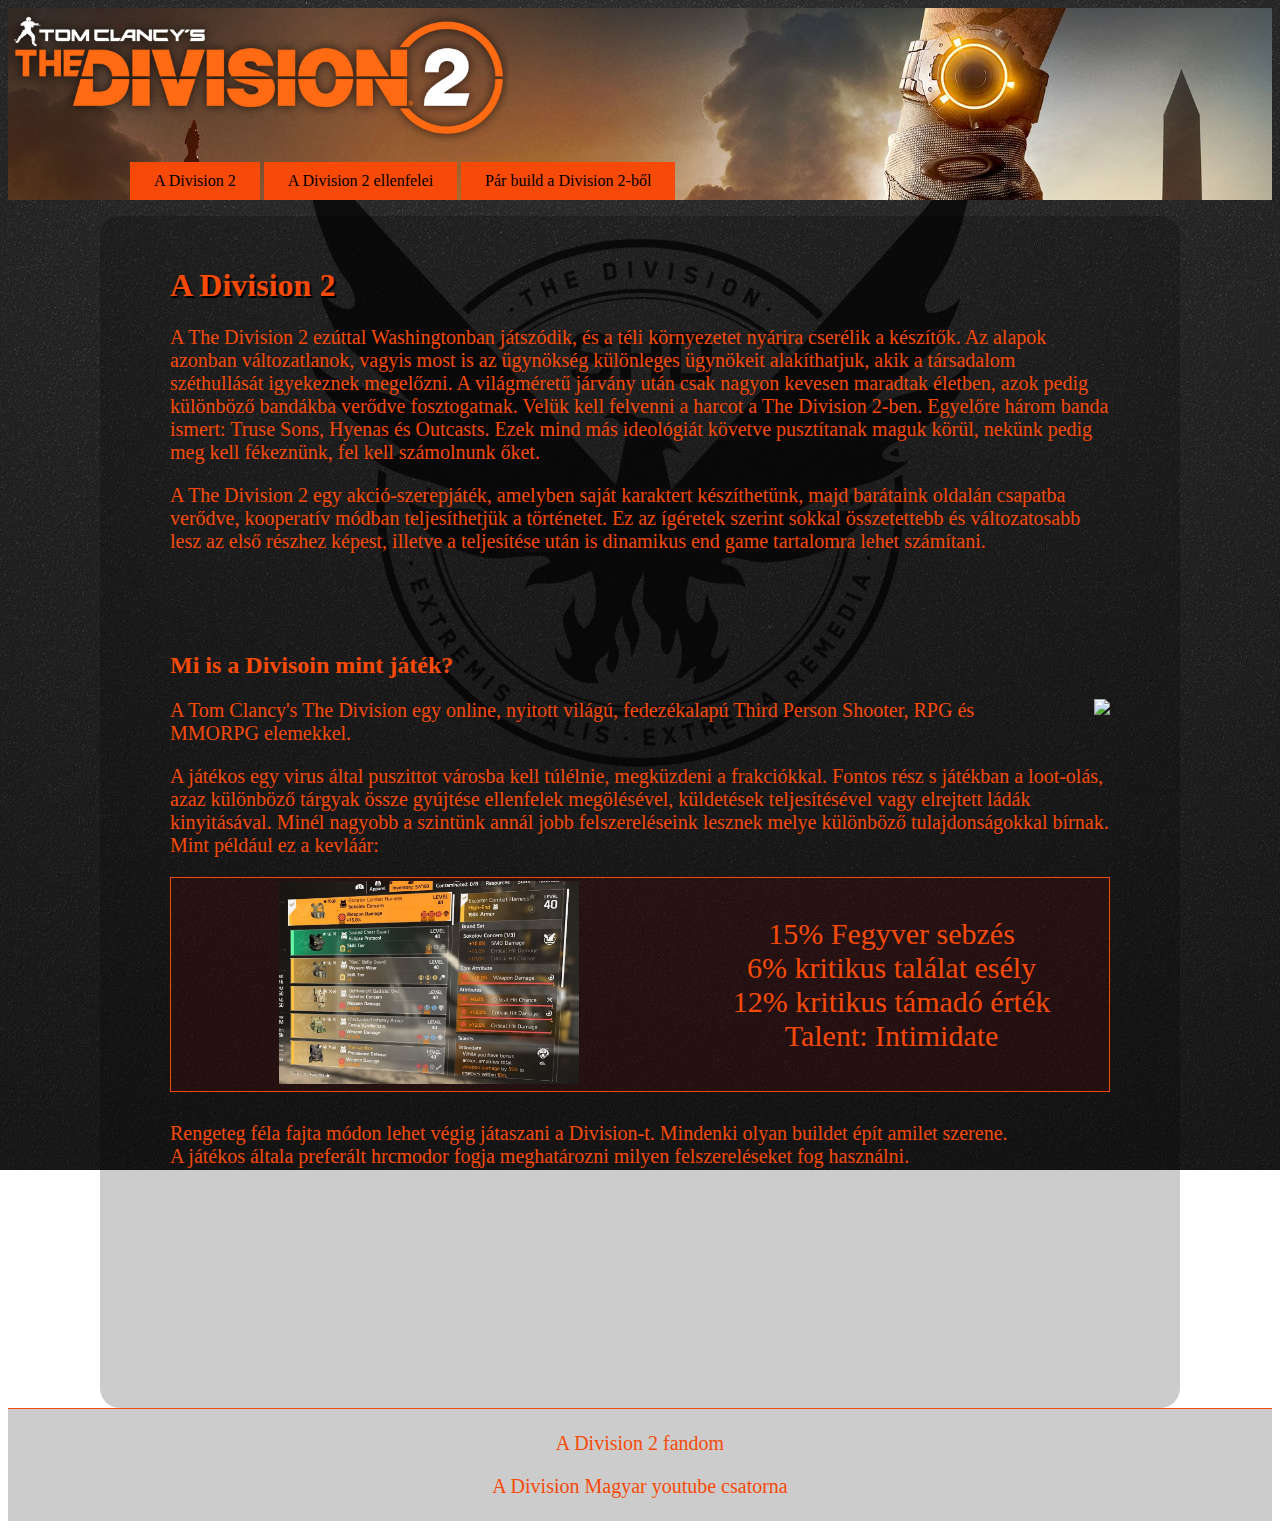
==== index.html @ fd212175 "legördülő menu css elkészítése" ====
<!DOCTYPE html>
<html lang="hu">
<head>
    <meta charset="UTF-8">
    <meta http-equiv="X-UA-Compatible" content="IE=edge">
    <meta name="viewport" content="width=device-width, initial-scale=1.0">
    <link rel="stylesheet" href="style.css">
    <link rel="stylesheet" href="menu_style.css">
    <link rel="icon" href="./images/Division2_icon.png" type="image/gif" sizes="16x16">
    <link rel="stylesheet" href="https://maxcdn.bootstrapcdn.com/bootstrap/3.4.1/css/bootstrap.min.css%22%3E">
    <title>A Division 2</title>
</head>
<body>
    <header>
        <img src="./images/logo.png" alt="Division2_logo" width="500px">
        <div id="navbar">
            <nav>
                <ul class="menu">
                    <li><a href="./index.html">A Division 2</a></li>
                    <li><a href="#">A Division 2 ellenfelei</a>
                        <ul class="legord">
                            <li><a href="hyenas.html">Hyenas</a></li>
                            <li><a href="true_sons.html">True Sons</a></li>
                            <li><a href="outcasts.html">Outcasts</a></li>
                            <li><a href="black_tusk.html">Black Tusk</a></li>
                        </ul>
                    </li>
                    <li><a href="./builds.html">Pár build a Division 2-ből</a>
                        <ul class="legord">
                            <li></li>
                            <li></li>
                            <li></li>
                        </ul>
                    </li>
                </ul>
            </nav>
        </div>
    </header>
    <div class="tartalom">
        <div class="division bek_formazas">
            <h1>A Division 2</h1>
            <p>
                A The Division 2 ezúttal Washingtonban játszódik, és a téli környezetet nyárira cserélik a készítők. Az alapok azonban változatlanok, vagyis most is az ügynökség különleges ügynökeit alakíthatjuk, akik a társadalom széthullását igyekeznek megelőzni. A világméretű járvány után csak nagyon kevesen maradtak életben, azok pedig különböző bandákba verődve fosztogatnak. Velük kell felvenni a harcot a The Division 2-ben. Egyelőre három banda ismert: Truse Sons, Hyenas és Outcasts. Ezek mind más ideológiát követve pusztítanak maguk körül, nekünk pedig meg kell fékeznünk, fel kell számolnunk őket.
            </p>
    
            <p>
                A The Division 2 egy akció-szerepjáték, amelyben saját karaktert készíthetünk, majd barátaink oldalán csapatba verődve, kooperatív módban teljesíthetjük a történetet. Ez az ígéretek szerint sokkal összetettebb és változatosabb lesz az első részhez képest, illetve a teljesítése után is dinamikus end game tartalomra lehet számítani.
            </p>
        </div>
        <div class="jatek bek_formazas">
            <h2>Mi is a Divisoin mint játék?</h2>
            <img class="shoot_gif" src="./images/shoot.gif" type="image/gif">
            <p>
                A Tom Clancy's The Division egy online, nyitott világú, fedezékalapú Third Person Shooter, RPG és MMORPG elemekkel.
            </p>

            
            
            <p>
                A játékos egy virus által puszittot városba kell túlélnie, megküzdeni a frakciókkal. Fontos rész s játékban a loot-olás, azaz különböző tárgyak össze gyújtése ellenfelek megölésével, küldetések teljesítésével vagy elrejtett ládák kinyitásával. Minél nagyobb a szintünk annál jobb felszereléseink lesznek melye különböző tulajdonságokkal bírnak.<br>
                Mint például ez a kevláár:
                
            </p>
            <div>
                <table class="kevlar">
                    <tr>
                        <td>
                            <img src="./images/atribute.jpg" width="300px">
                        </td>
                        <td>
                            <ul>
                                15% Fegyver sebzés<br>
                                6% kritikus találat esély<br>
                                12% kritikus támadó érték<br>
                                Talent: Intimidate<br>
                        </td>
                    </tr>
                </table>
            </div>
            <p class="valaszto">
                Rengeteg féla fajta módon lehet végig játaszani a Division-t. Mindenki olyan buildet épít amilet szerene.<br>
                A játékos általa preferált hrcmodor fogja meghatározni milyen felszereléseket fog használni. 
            </p>
        </div>
    </div>

    <footer>
        <p>
            <a href="https://thedivision.fandom.com/wiki/Tom_Clancy%27s_The_Division_2">A Division 2 fandom</a>
        </p>
        <p>
            <a href="https://www.youtube.com/channel/UCKh0JsZC1l3A9kgtL9WaKQw">A Division Magyar youtube csatorna</a>
        </p>
    </footer>
</body>
</html>
---- style.css ----
body{
    background-image: url(./images/backgrund_2.jpg);
    background-repeat: no-repeat;
    background-attachment: fixed;
    background-position: center;
    color: rgb(247, 74, 8);
}


footer{
    border-top: rgb(247, 74, 8) solid 1px;
    text-align: center;
    padding: 3px;
    background-color: rgba(0, 0, 0, 0.2);
}

footer a{
    text-decoration: none;
    color: rgb(247, 74, 8);
}

table{
    float: right;
    border: rgb(247, 74, 8) solid 1px;
    background-color: rgba(100, 0, 0, 0.2);
}

table th{
    background-color:black;
}

p{
    font-size: 20px;
}

h1{
    text-shadow: 2px 2px black;
}

h3{
    text-decoration: underline;
}

.tartalom{
    padding-left: 40px;
    padding-right: 40px;
    padding-bottom: 15%;
    border-radius: 20px;
    margin: 0 auto;
    max-width: 1000px;
    background: rgba(0, 0, 0, 0.2);
}

.jatek ul{
    list-style-type: none;
    font-size: 30px;
}
.jatek li{
    margin: 15px;
}

.jatek img{
    padding-left: 50px;
}

.bek_formazas{
    padding: 30px 30px;
}

.kep{
    float: left;
    height: 50%;
    width: 50%;
    padding-right: 20px;
}

.valaszto{
    clear: both;
    padding-top: 30px;
}

.hyenas p{
    padding-bottom: 20px;
}

.true_sons p{
    padding-bottom: 60px;
}

.outcasts p{
    padding-bottom: 80px;
}

.black_tusk p{
    padding-bottom: 100px;
}

.kevlar{
    width: 100%;
    text-align: center;
}

.shoot_gif{
    float:right;
}


@media only screen and (max-width:800px){
    li{
        width: 100%;
        height: auto;
        position: relative;
        text-align: center;
    }

    table .kevlar{
        width: 100%;
        height: auto;
        position: relative;
        margin-left: auto;
        margin-right: auto;
    }

    .shoot_gif{
        display: block;
        margin-left: auto;
        margin-right: auto;
    }
}
---- menu_style.css ----
ul{
    list-style: none;
}



/*nav style*/

header{
    background-image: url(./images/header_img.jpg);
    height: 100%;
    background-repeat: no-repeat;
    background-size: 100%;
}

nav{
    max-width: 1100px;
    margin: 0 auto;
    justify-content: space-between;
    align-items: center;
}

.menu li{
    background-color: rgb(247, 74, 8);
    color: black;
    position: relative;
}

.menu > li, .menu > a{
    display: inline-block;
}

.menu a {
    text-decoration: none;
    color: black;
    display: block;
    padding: 10px 1.5rem;
}

.menu a:hover{
    background-color: black;
    color: rgb(247, 74, 8);
}

.legord{
    position: absolute;
    width: 130px;
    right: 64px;
    display: none;
}

.menu li:hover>.legord{
    display: block;
}

.menu li > .legord a :hover{
    display: ruby;
}
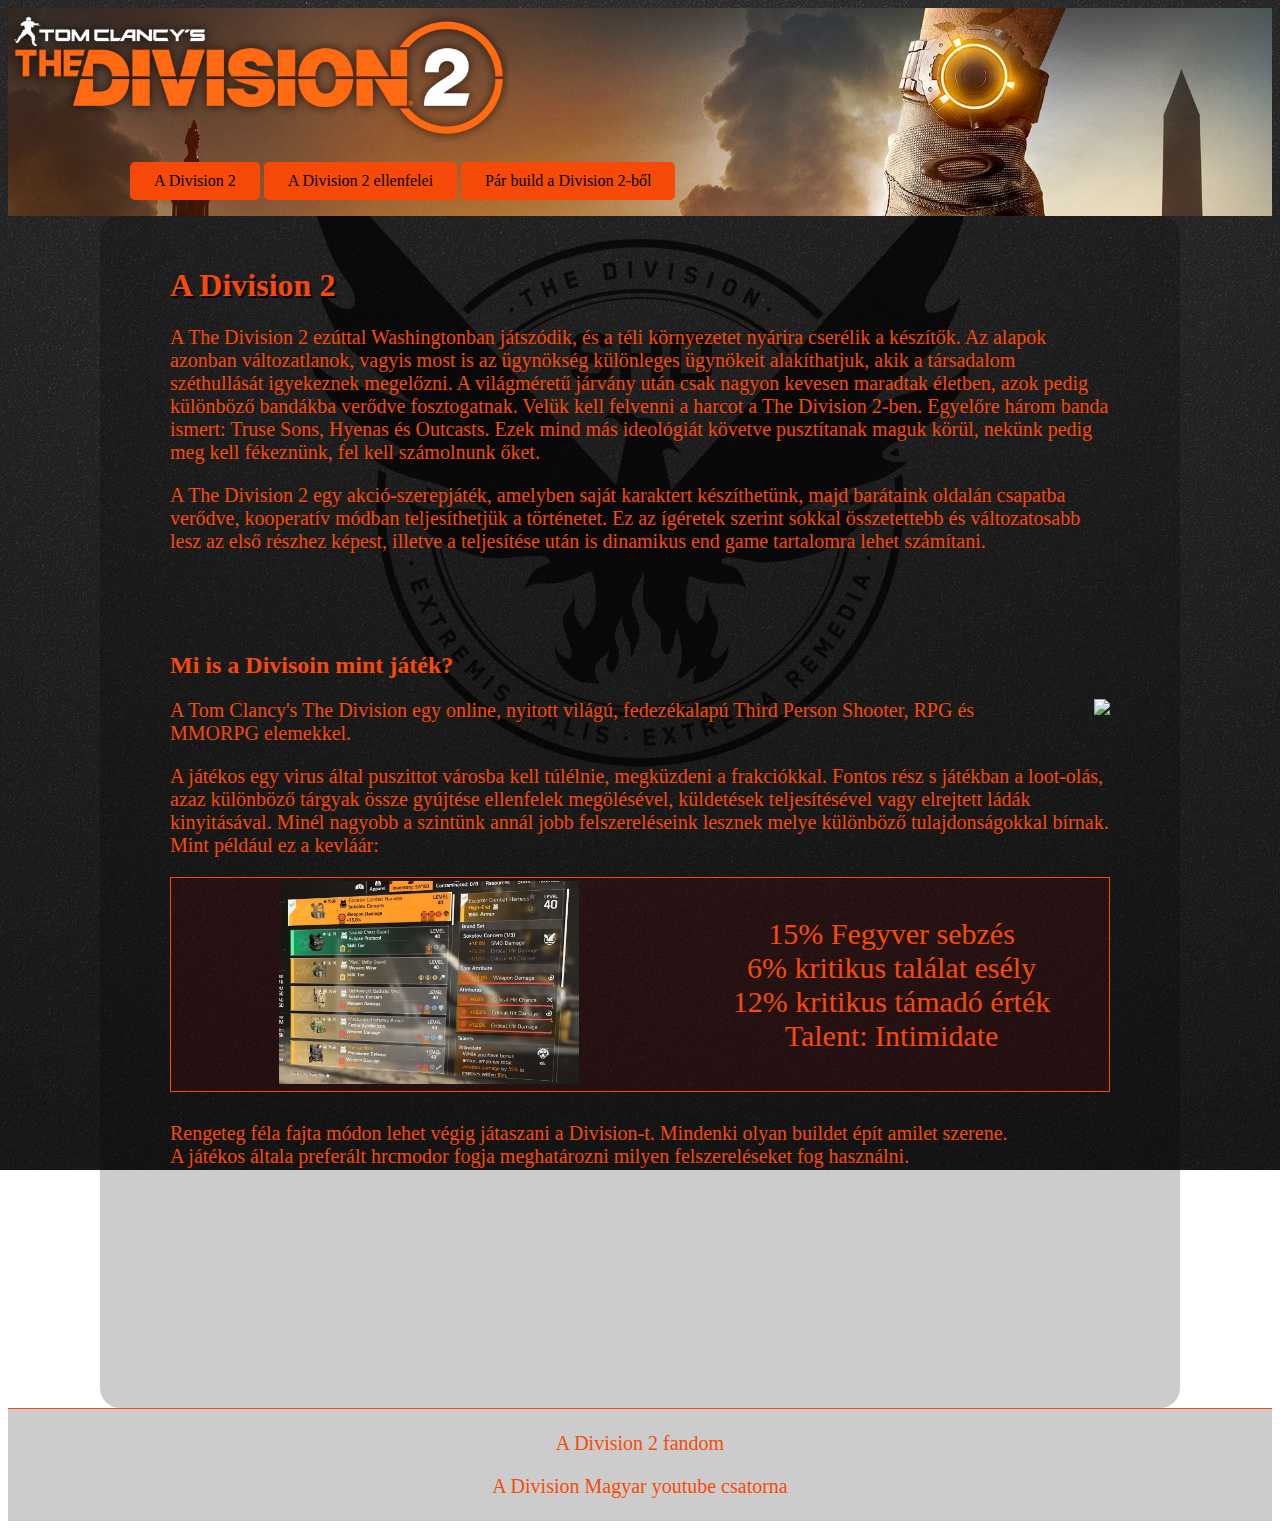
==== commit cac3576a: "menu tesztek" ====
--- a/index.html
+++ b/index.html
@@ -27,9 +27,9 @@
                     </li>
                     <li><a href="./builds.html">Pár build a Division 2-ből</a>
                         <ul class="legord">
-                            <li></li>
-                            <li></li>
-                            <li></li>
+                            <li><a href=""></a></li>
+                            <li><a href=""></a></li>
+                            <li><a href=""></a></li>
                         </ul>
                     </li>
                 </ul>
--- a/menu_style.css
+++ b/menu_style.css
@@ -1,7 +1,7 @@
+
 ul{
     list-style: none;
 }
-
 
 
 /*nav style*/
@@ -16,14 +16,16 @@
 nav{
     max-width: 1100px;
     margin: 0 auto;
+    display: flex;
     justify-content: space-between;
-    align-items: center;
+    align-items: flex-start;
 }
 
 .menu li{
     background-color: rgb(247, 74, 8);
     color: black;
     position: relative;
+    border-radius: 5px;
 }
 
 .menu > li, .menu > a{
@@ -35,18 +37,27 @@
     color: black;
     display: block;
     padding: 10px 1.5rem;
+    transition: background-color .22s ease, .22s ease;
 }
 
 .menu a:hover{
     background-color: black;
     color: rgb(247, 74, 8);
+    border-radius: 5px;
+}
+
+.legord li{
+    right: 40px;
+    width: 130px;
 }
 
 .legord{
     position: absolute;
-    width: 130px;
-    right: 64px;
     display: none;
+}
+
+.legord a{
+    float: none;
 }
 
 .menu li:hover>.legord{
@@ -55,4 +66,12 @@
 
 .menu li > .legord a :hover{
     display: ruby;
+    border-radius: 5px;
+}
+
+@media only screen and (max-width:800px){
+    .legord{
+        top:1%;
+        left: 100%;
+    }
 }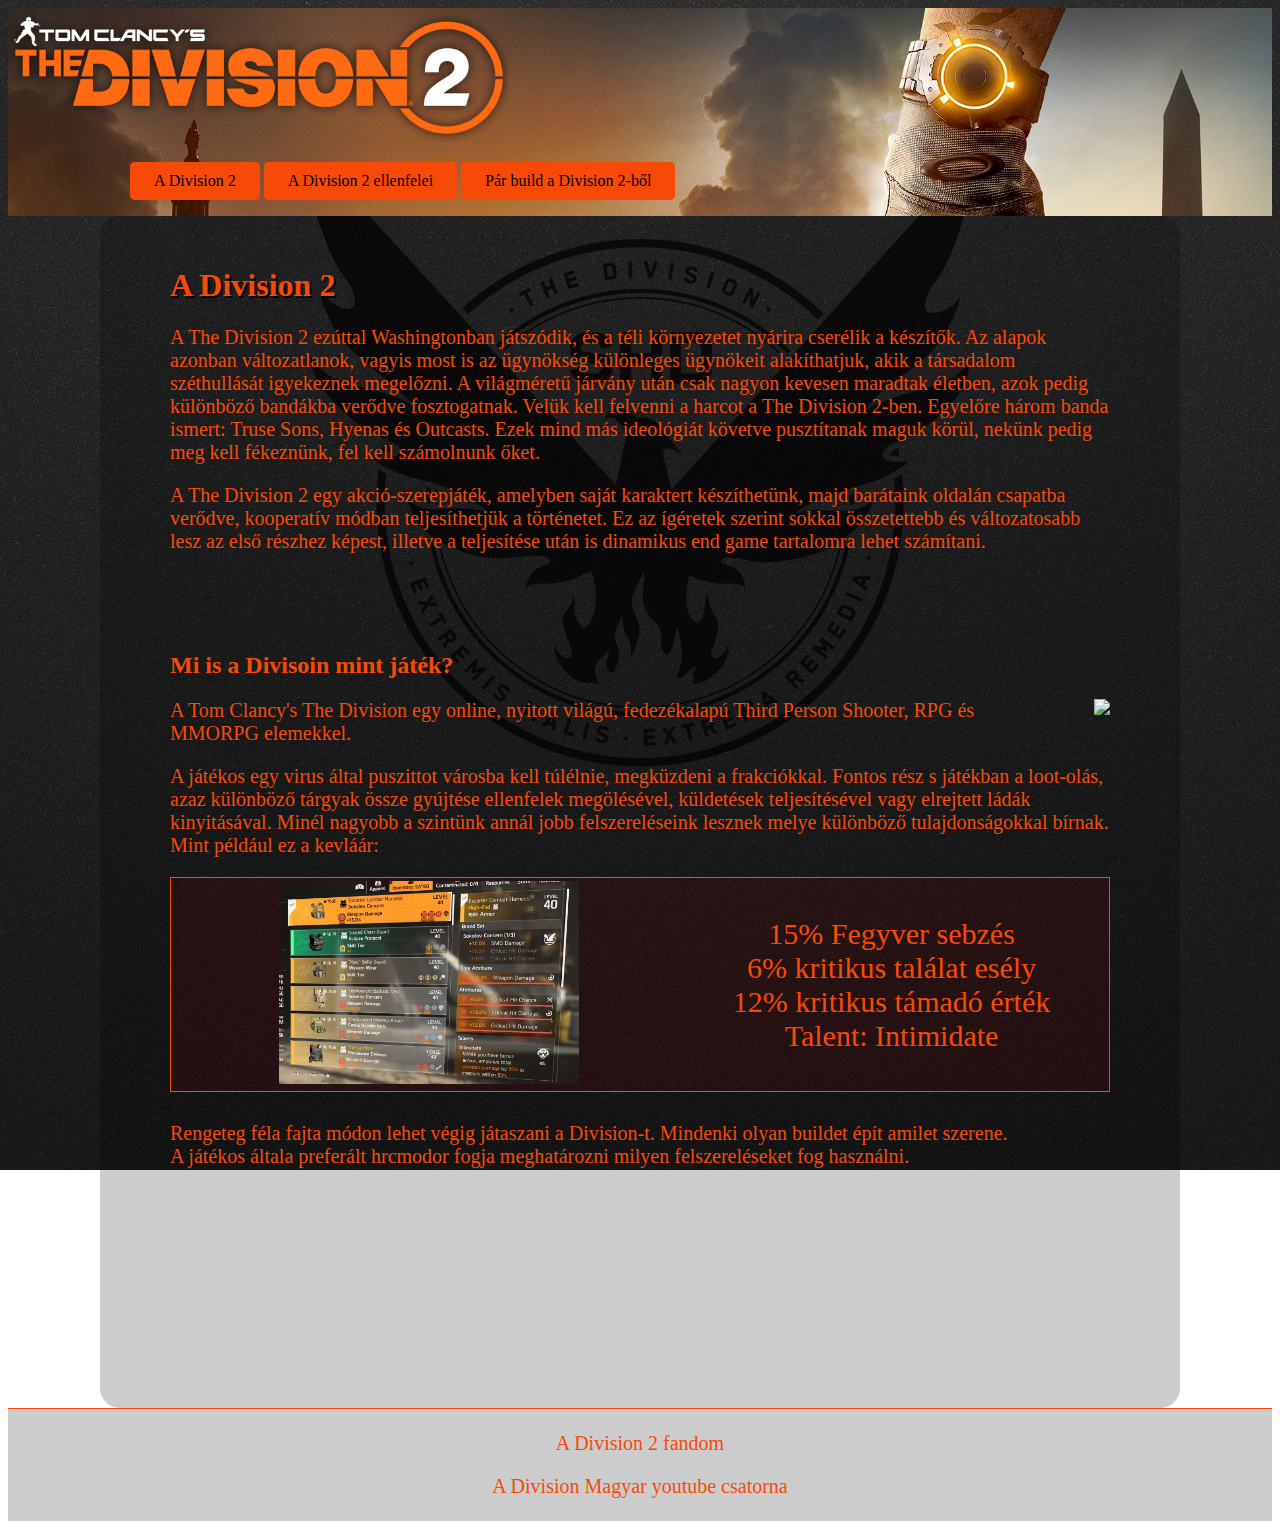
==== commit 4bd41a51: "Menurendszer javítás" ====
--- a/index.html
+++ b/index.html
@@ -18,19 +18,19 @@
                 <ul class="menu">
                     <li><a href="./index.html">A Division 2</a></li>
                     <li><a href="#">A Division 2 ellenfelei</a>
-                        <ul class="legord">
-                            <li><a href="hyenas.html">Hyenas</a></li>
-                            <li><a href="true_sons.html">True Sons</a></li>
-                            <li><a href="outcasts.html">Outcasts</a></li>
-                            <li><a href="black_tusk.html">Black Tusk</a></li>
-                        </ul>
+                        <div class="legord">
+                            <a href="hyenas.html">Hyenas</a>
+                            <a href="true_sons.html">True Sons</a>
+                            <a href="outcasts.html">Outcasts</a>
+                            <a href="black_tusk.html">Black Tusk</a>
+                        </div>
                     </li>
                     <li><a href="./builds.html">Pár build a Division 2-ből</a>
-                        <ul class="legord">
-                            <li><a href=""></a></li>
-                            <li><a href=""></a></li>
-                            <li><a href=""></a></li>
-                        </ul>
+                        <div class="legord">
+                            <a href=""></a>
+                            <a href=""></a>
+                            <a href=""></a>
+                        </div>
                     </li>
                 </ul>
             </nav>
--- a/menu_style.css
+++ b/menu_style.css
@@ -34,9 +34,11 @@
 
 .menu a {
     text-decoration: none;
+    background-color: rgb(247, 74, 8);
     color: black;
     display: block;
     padding: 10px 1.5rem;
+    border-radius: 5px;
     transition: background-color .22s ease, .22s ease;
 }
 
@@ -46,14 +48,10 @@
     border-radius: 5px;
 }
 
-.legord li{
-    right: 40px;
-    width: 130px;
-}
-
 .legord{
     position: absolute;
     display: none;
+    border-radius: 5px;
 }
 
 .legord a{
@@ -73,5 +71,10 @@
     .legord{
         top:1%;
         left: 100%;
+        width: 130px;
+    }
+
+    .menu{
+        width: 70%;
     }
 }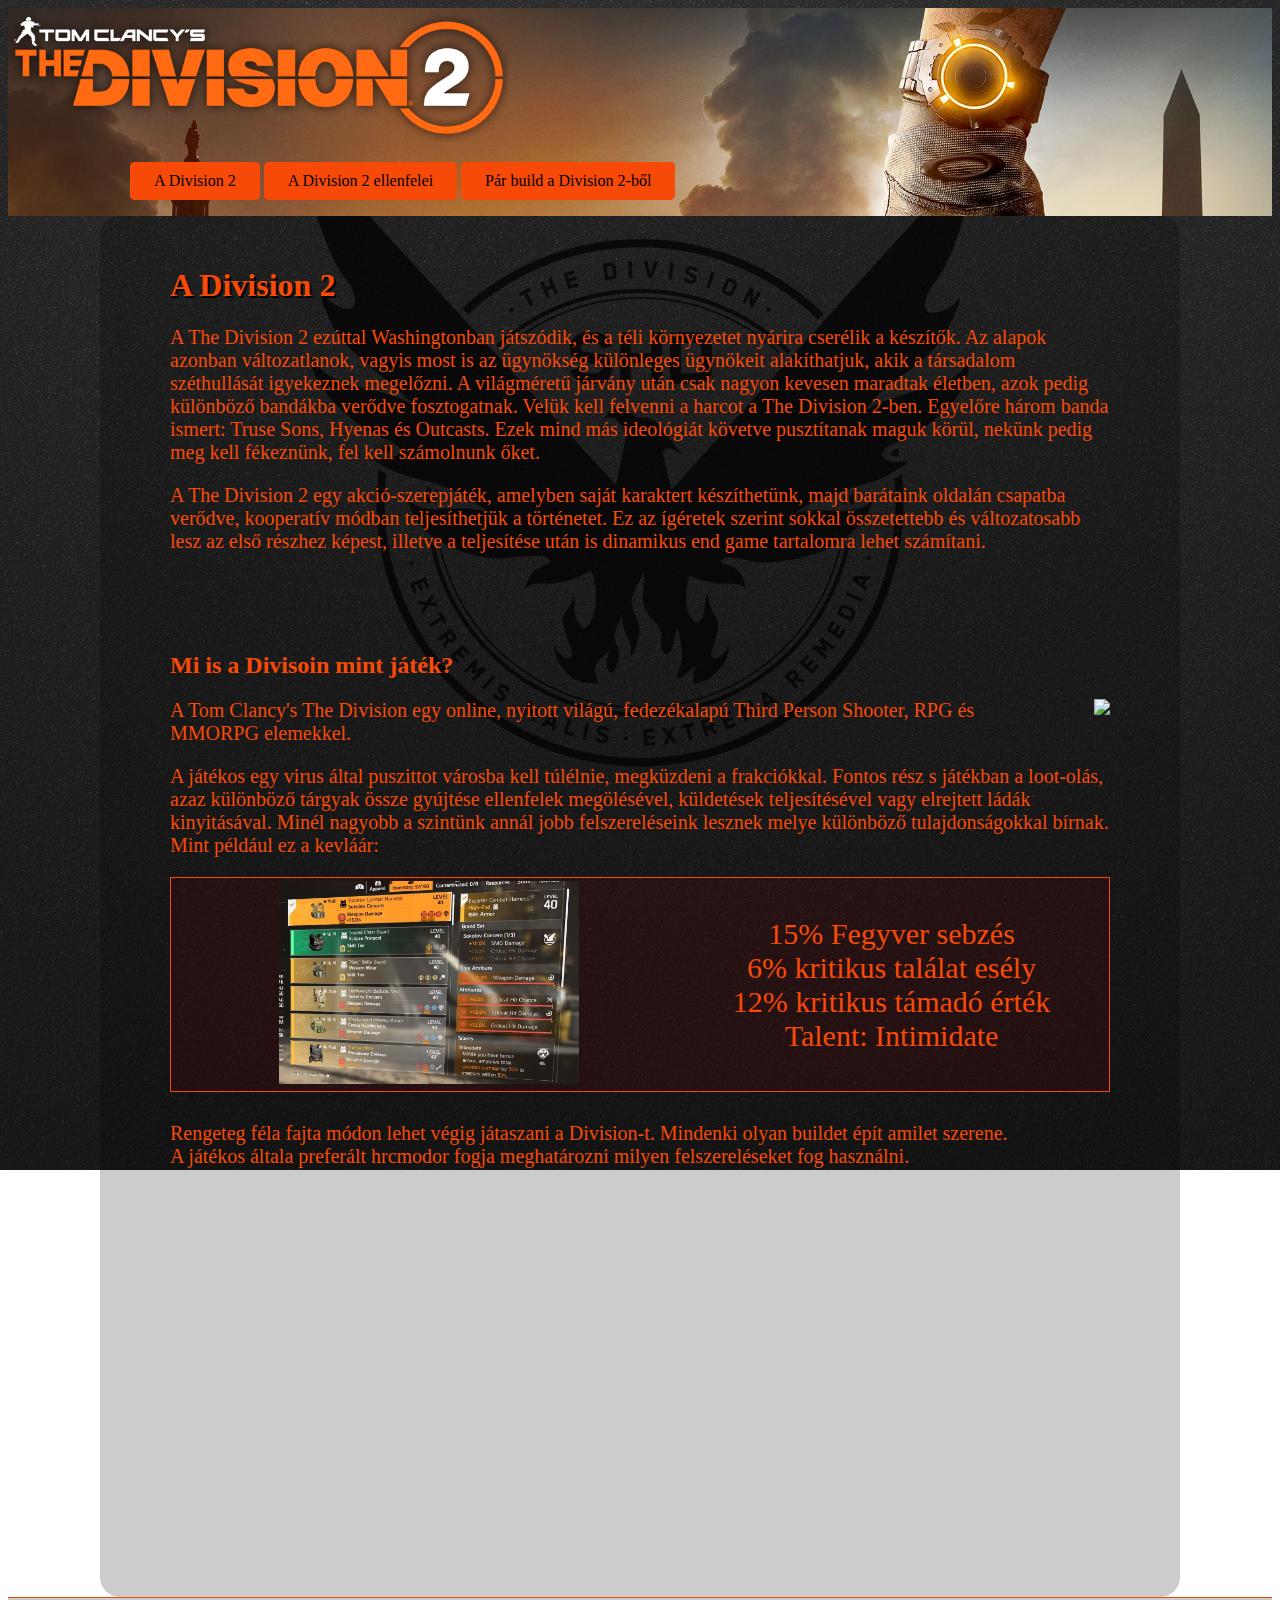
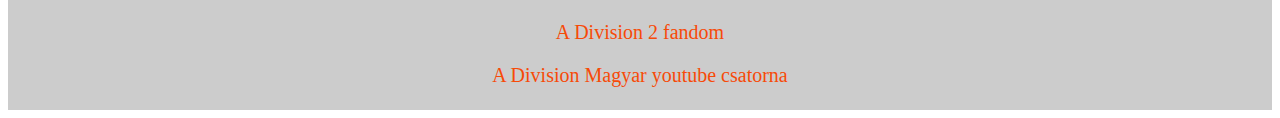
==== commit ba8c3cdd: "build HTML felbontása + a hozzájuk tartozó legördülő menu létrehozása" ====
--- a/index.html
+++ b/index.html
@@ -25,11 +25,11 @@
                             <a href="black_tusk.html">Black Tusk</a>
                         </div>
                     </li>
-                    <li><a href="./builds.html">Pár build a Division 2-ből</a>
+                    <li><a href="#">Pár build a Division 2-ből</a>
                         <div class="legord">
-                            <a href=""></a>
-                            <a href=""></a>
-                            <a href=""></a>
+                            <a href="./drone_turret.html">Drone Turret Build</a>
+                            <a href="./furry_smg.html">A Hunters Furry SMG Build</a>
+                            <a href="./plague.html">A Fire Plague Build</a>
                         </div>
                     </li>
                 </ul>
--- a/style.css
+++ b/style.css
@@ -12,6 +12,8 @@
     text-align: center;
     padding: 3px;
     background-color: rgba(0, 0, 0, 0.2);
+    clear: both;
+    
 }
 
 footer a{
@@ -44,7 +46,7 @@
 .tartalom{
     padding-left: 40px;
     padding-right: 40px;
-    padding-bottom: 15%;
+    padding-bottom: 30%;
     border-radius: 20px;
     margin: 0 auto;
     max-width: 1000px;
@@ -95,6 +97,7 @@
     padding-bottom: 100px;
 }
 
+
 .kevlar{
     width: 100%;
     text-align: center;
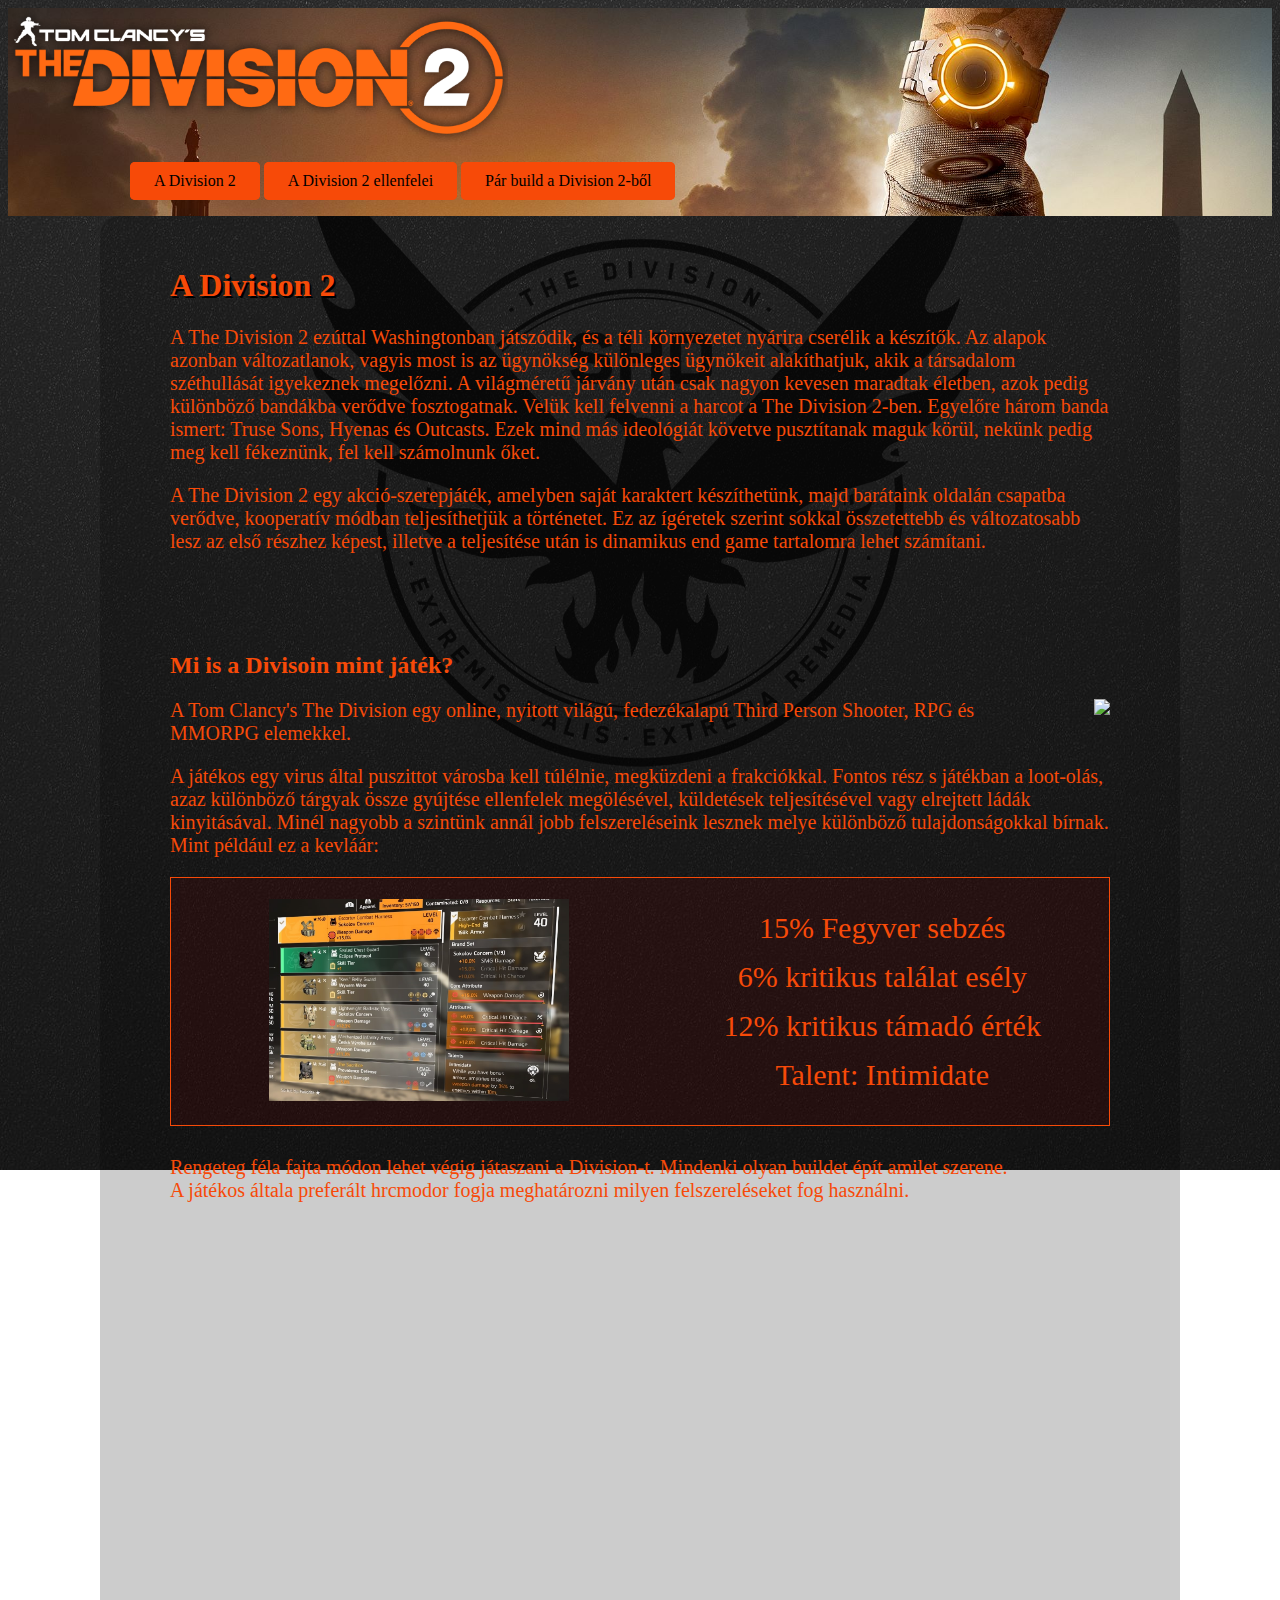
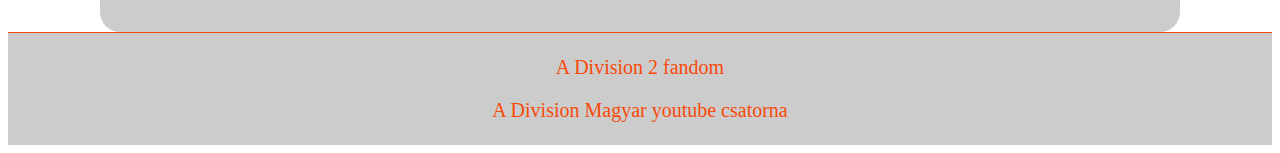
==== commit 8cdc4537: "Reszponzivitás tesztelése" ====
--- a/index.html
+++ b/index.html
@@ -69,10 +69,11 @@
                         </td>
                         <td>
                             <ul>
-                                15% Fegyver sebzés<br>
-                                6% kritikus találat esély<br>
-                                12% kritikus támadó érték<br>
-                                Talent: Intimidate<br>
+                                <li>15% Fegyver sebzés</li>
+                                <li>6% kritikus találat esély</li>
+                                <li>12% kritikus támadó érték</li>
+                                <li>Talent: Intimidate</li>
+                            </ul>
                         </td>
                     </tr>
                 </table>
--- a/style.css
+++ b/style.css
@@ -97,7 +97,6 @@
     padding-bottom: 100px;
 }
 
-
 .kevlar{
     width: 100%;
     text-align: center;
@@ -124,6 +123,13 @@
         margin-right: auto;
     }
 
+    .kevlar td{
+        display: block;
+        text-align: center;
+        margin-left: auto;
+        margin-right: auto;
+    }
+
     .shoot_gif{
         display: block;
         margin-left: auto;
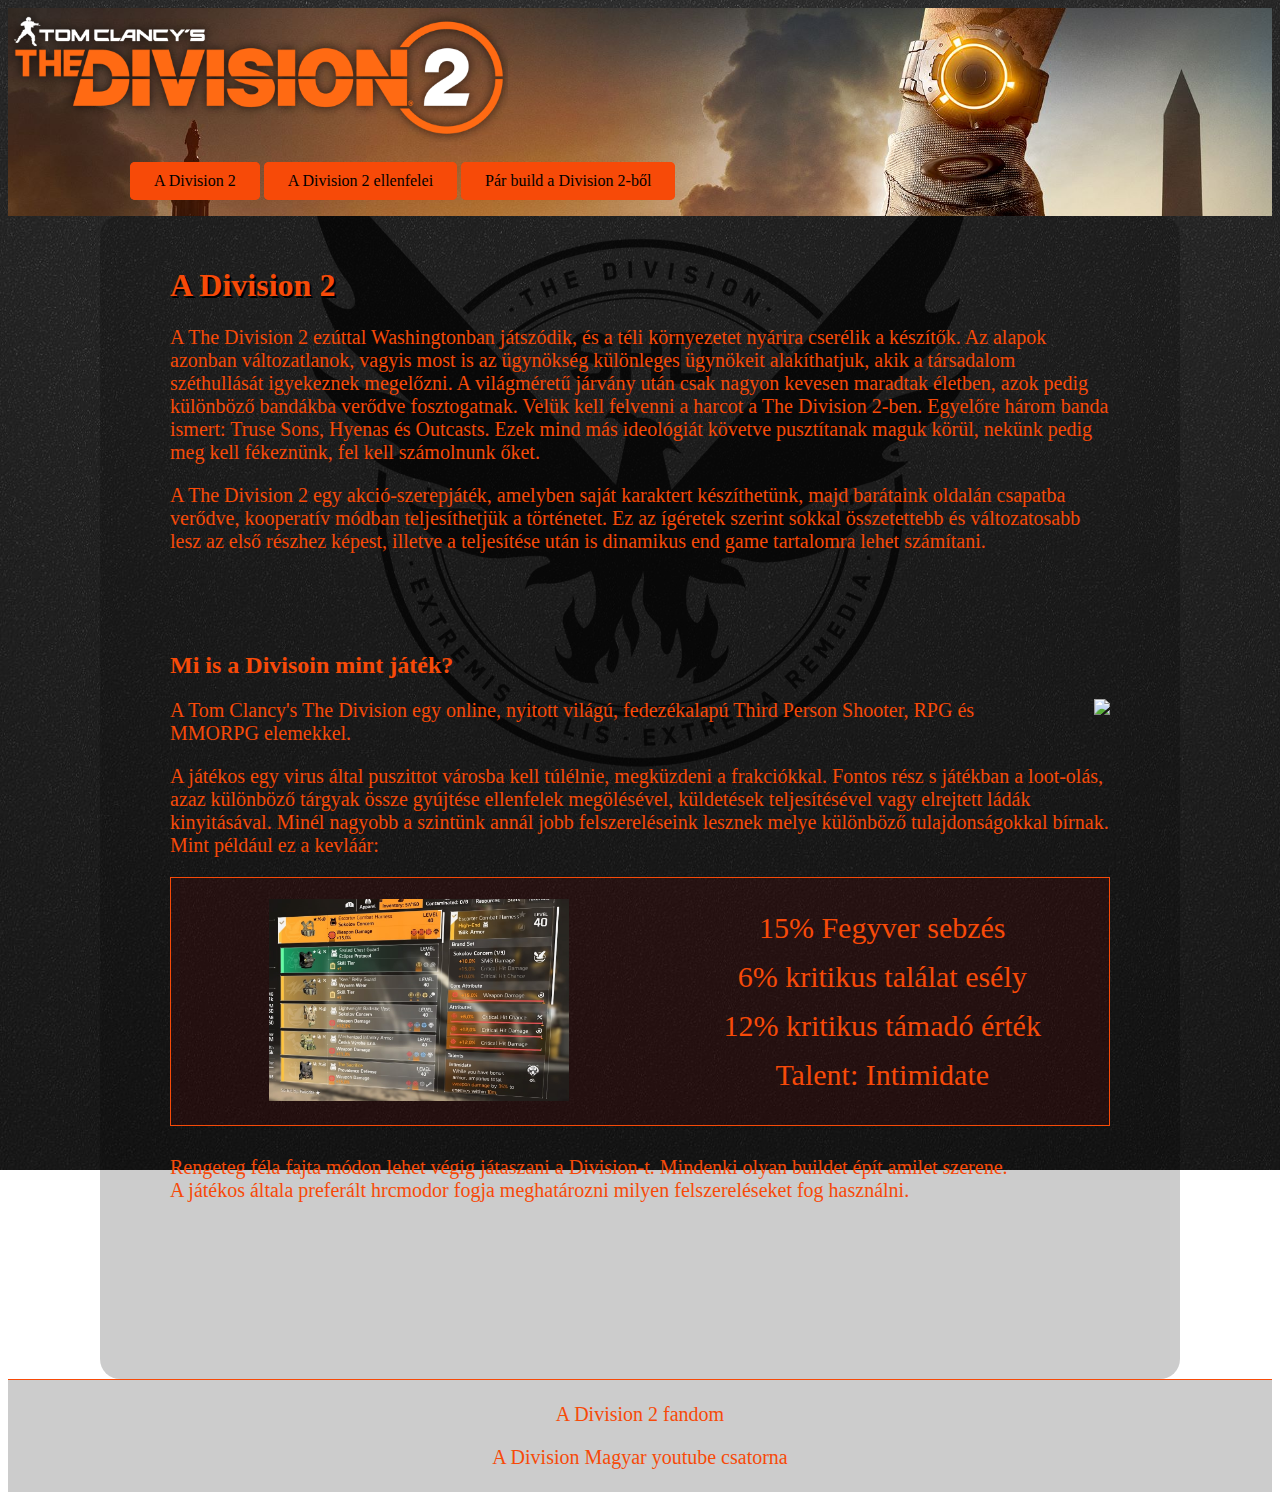
==== commit eb679e3b: "Az ellenfelek Table sidebar-ra való átalakítása" ====
--- a/index.html
+++ b/index.html
@@ -36,6 +36,8 @@
             </nav>
         </div>
     </header>
+    
+
     <div class="tartalom">
         <div class="division bek_formazas">
             <h1>A Division 2</h1>
--- a/style.css
+++ b/style.css
@@ -46,7 +46,7 @@
 .tartalom{
     padding-left: 40px;
     padding-right: 40px;
-    padding-bottom: 30%;
+    padding-bottom: 10%;
     border-radius: 20px;
     margin: 0 auto;
     max-width: 1000px;
@@ -95,6 +95,7 @@
 
 .black_tusk p{
     padding-bottom: 100px;
+    padding-bottom: 15%;
 }
 
 .kevlar{
@@ -106,6 +107,19 @@
     float:right;
 }
 
+.sidebar{
+    margin: 10px;
+    padding: 0;
+    float: right;
+    border: rgb(247, 74, 8) solid 1px;
+}
+
+.sidebar a{
+    text-decoration: none;
+    color: rgb(247, 74, 8);
+    text-align: center;
+    position: relative;
+}
 
 @media only screen and (max-width:800px){
     li{
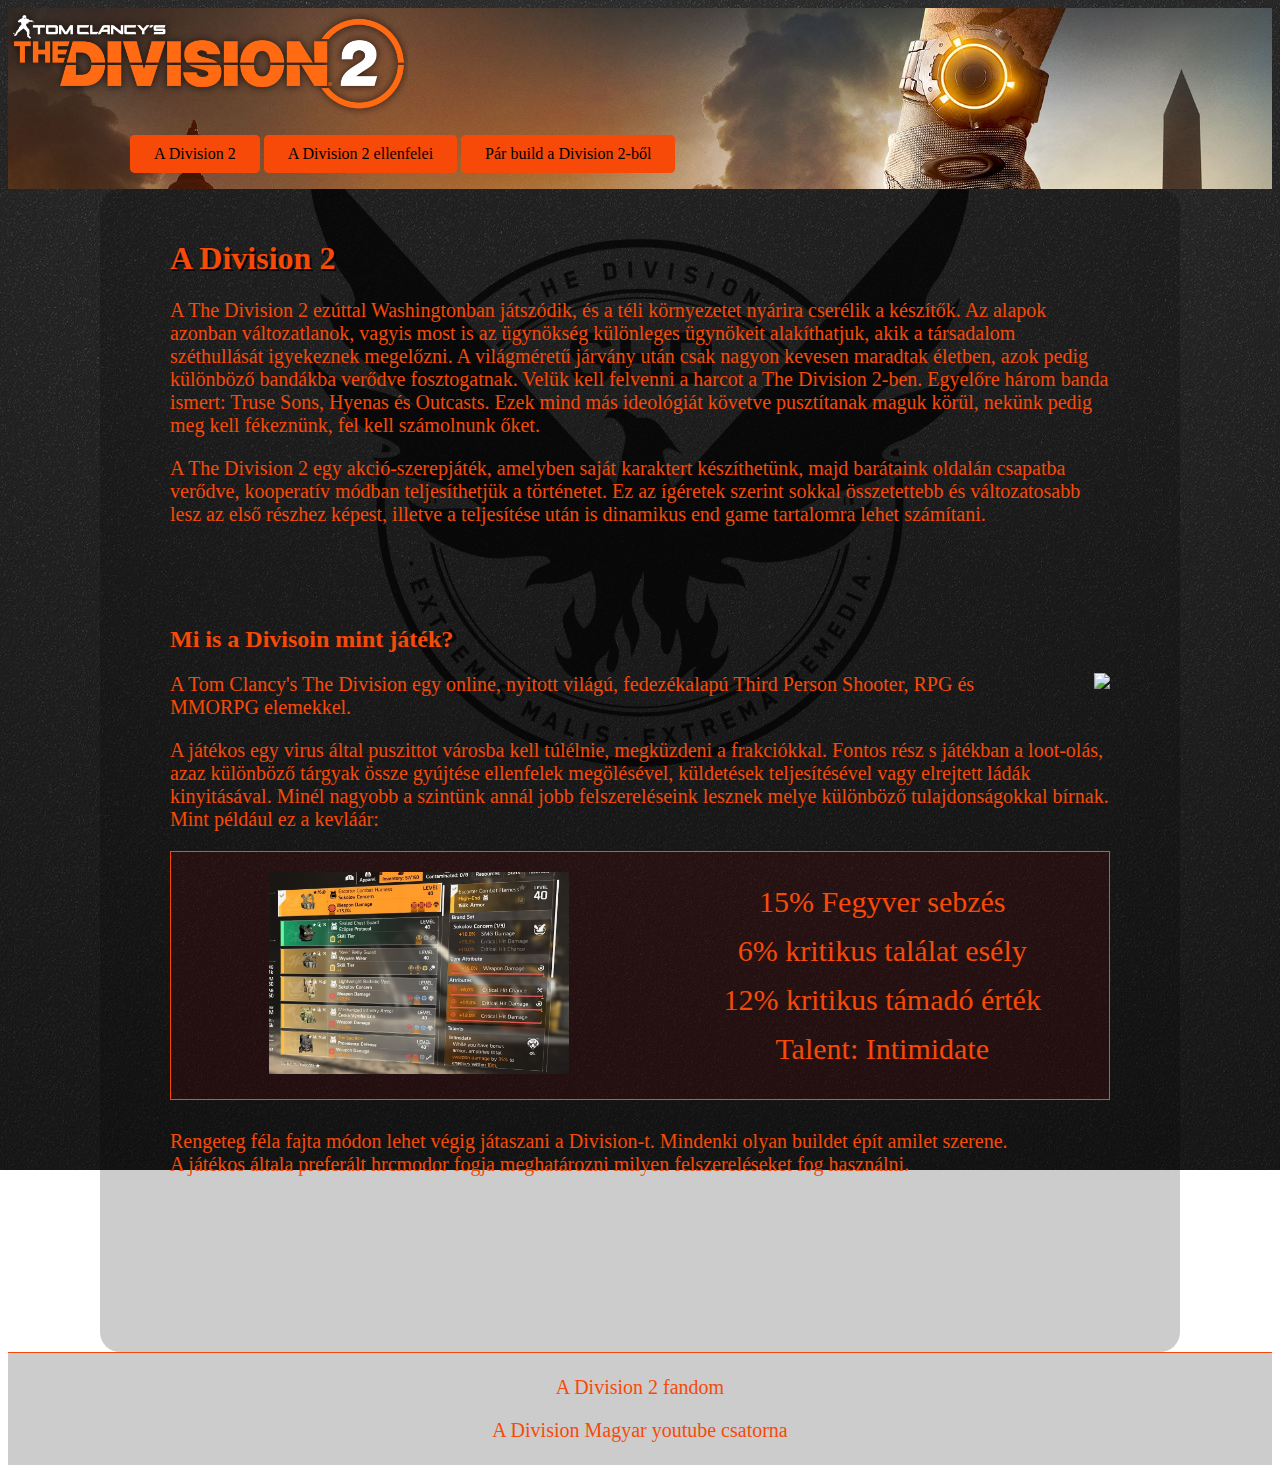
==== commit 6b63846d: "Logo mératezés" ====
--- a/index.html
+++ b/index.html
@@ -12,7 +12,7 @@
 </head>
 <body>
     <header>
-        <img src="./images/logo.png" alt="Division2_logo" width="500px">
+        <img src="./images/logo.png" alt="Division2_logo" width="400px">
         <div id="navbar">
             <nav>
                 <ul class="menu">
--- a/style.css
+++ b/style.css
@@ -82,20 +82,19 @@
 }
 
 .hyenas p{
-    padding-bottom: 20px;
+    padding-bottom: 2%;
 }
 
 .true_sons p{
-    padding-bottom: 60px;
+    padding-bottom: 6%;
 }
 
 .outcasts p{
-    padding-bottom: 80px;
+    padding-bottom: 8%;
 }
 
 .black_tusk p{
-    padding-bottom: 100px;
-    padding-bottom: 15%;
+    padding-bottom: 5%;
 }
 
 .kevlar{
@@ -149,4 +148,5 @@
         margin-left: auto;
         margin-right: auto;
     }
-}+}
+
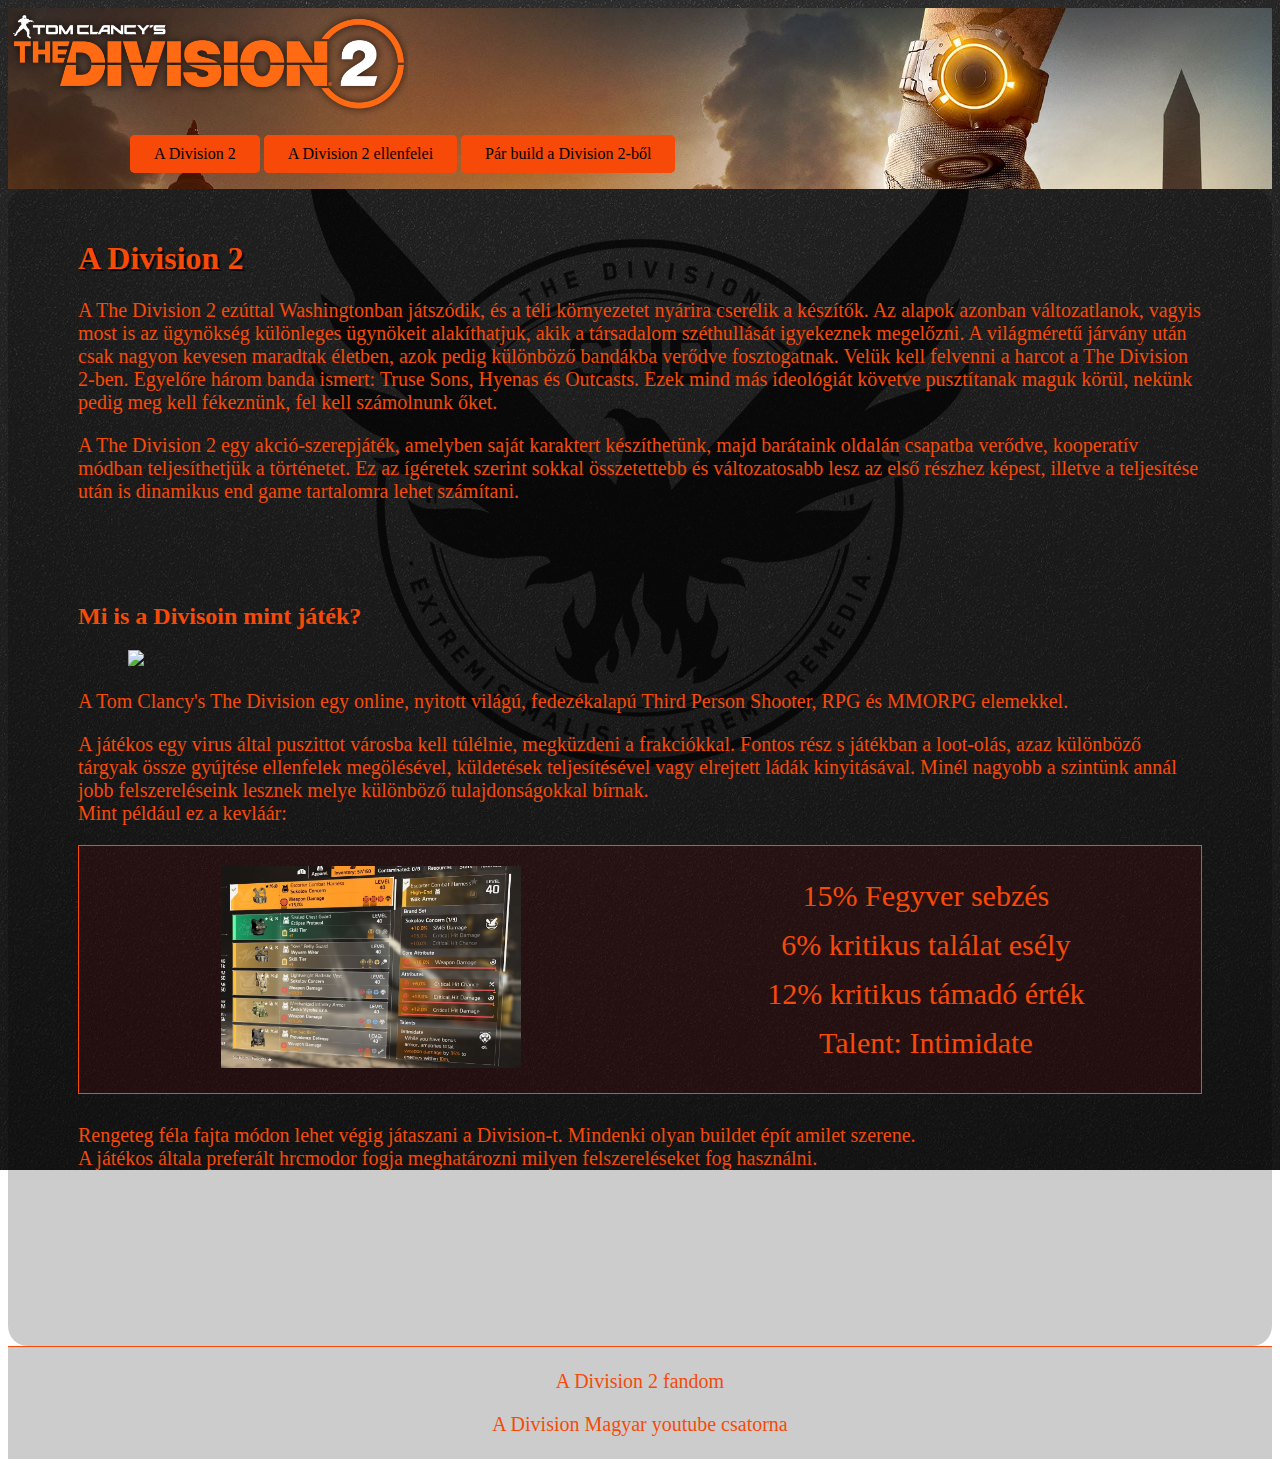
==== commit 1e2ecef2: "flex beállítása az enemies oldalakra" ====
--- a/index.html
+++ b/index.html
@@ -38,7 +38,7 @@
     </header>
     
 
-    <div class="tartalom">
+    <div class="tartalomFoold">
         <div class="division bek_formazas">
             <h1>A Division 2</h1>
             <p>
--- a/style.css
+++ b/style.css
@@ -41,16 +41,6 @@
 
 h3{
     text-decoration: underline;
-}
-
-.tartalom{
-    padding-left: 40px;
-    padding-right: 40px;
-    padding-bottom: 10%;
-    border-radius: 20px;
-    margin: 0 auto;
-    max-width: 1000px;
-    background: rgba(0, 0, 0, 0.2);
 }
 
 .jatek ul{
@@ -103,14 +93,12 @@
 }
 
 .shoot_gif{
-    float:right;
+ margin: 0 auto;
 }
 
 .sidebar{
     margin: 10px;
     padding: 0;
-    float: right;
-    border: rgb(247, 74, 8) solid 1px;
 }
 
 .sidebar a{
@@ -118,6 +106,35 @@
     color: rgb(247, 74, 8);
     text-align: center;
     position: relative;
+}
+
+.container {
+    padding-left: 40px;
+    padding-right: 40px;
+    padding-bottom: 10%;
+    border-radius: 20px;
+    background: rgba(0, 0, 0, 0.2);
+    display: flex;
+    flex-direction: row-reverse;
+
+
+    border: aliceblue 1px solid;
+}
+
+.container .tartalom{
+    max-width: 1300px;
+
+    border: aliceblue 1px solid;
+}
+
+.tartalomFoold{
+    padding-left: 40px;
+    padding-right: 40px;
+    padding-bottom: 10%;
+    border-radius: 20px;
+    background: rgba(0, 0, 0, 0.2);
+    margin: 0 auto;
+    max-width: 1200px;
 }
 
 @media only screen and (max-width:800px){
@@ -148,5 +165,14 @@
         margin-left: auto;
         margin-right: auto;
     }
+
+    .container{
+        display: inline-flex;
+        flex-direction: column-reverse;
+    }
+
+    .container .sidebar{
+        margin: 0 auto;
+    }
 }
 
